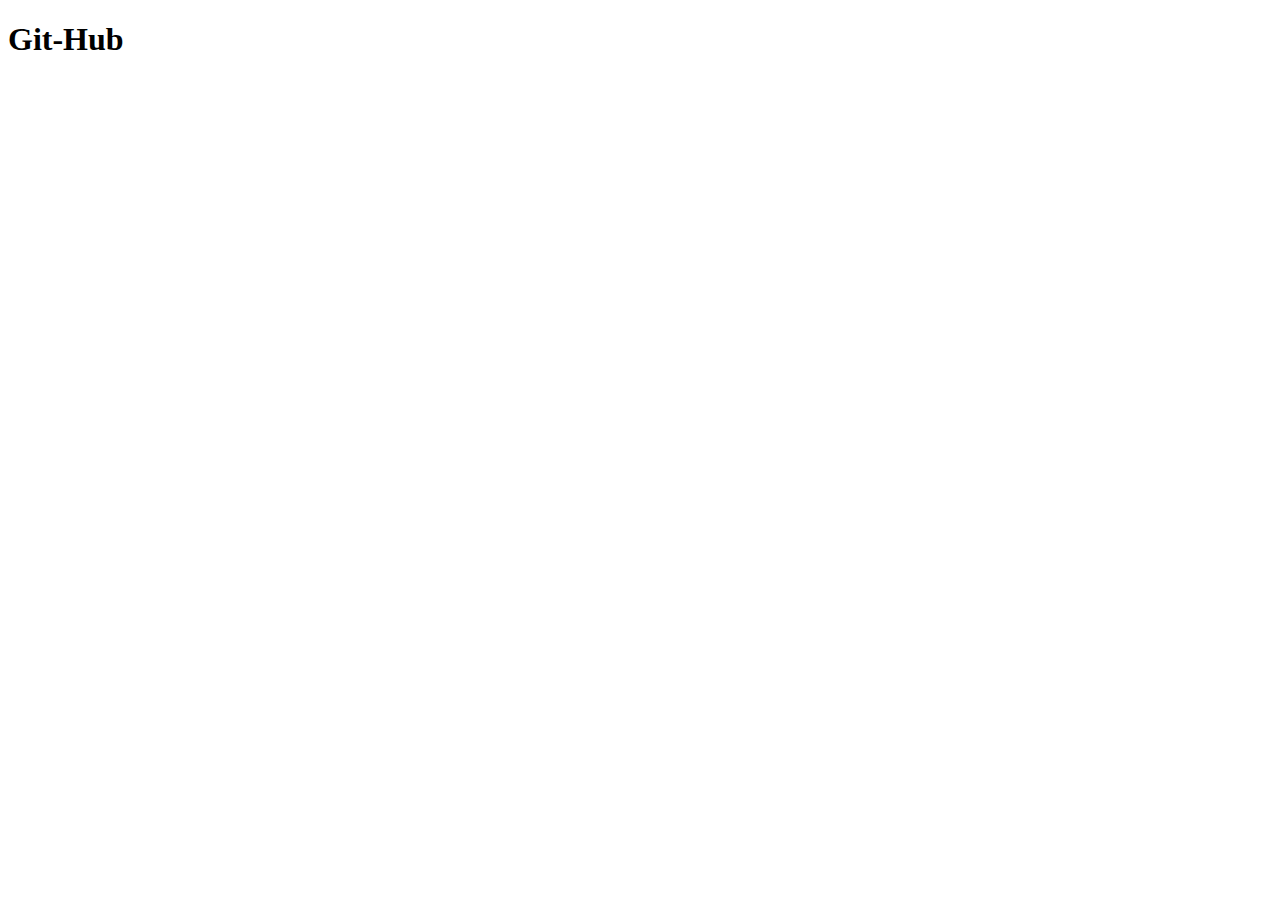
==== index.html @ c2681d70 "Add files via upload" ====
<!DOCTYPE html>
<html lang="en">
<head>
    <meta charset="UTF-8">
    <meta http-equiv="X-UA-Compatible" content="IE=edge">
    <meta name="viewport" content="width=device-width, initial-scale=1.0">
    <link rel="stylesheet" href="./style.css">
    <title>Git-Hub</title>
</head>
<body>
    <h1>Git-Hub</h1>
</body>
</html>
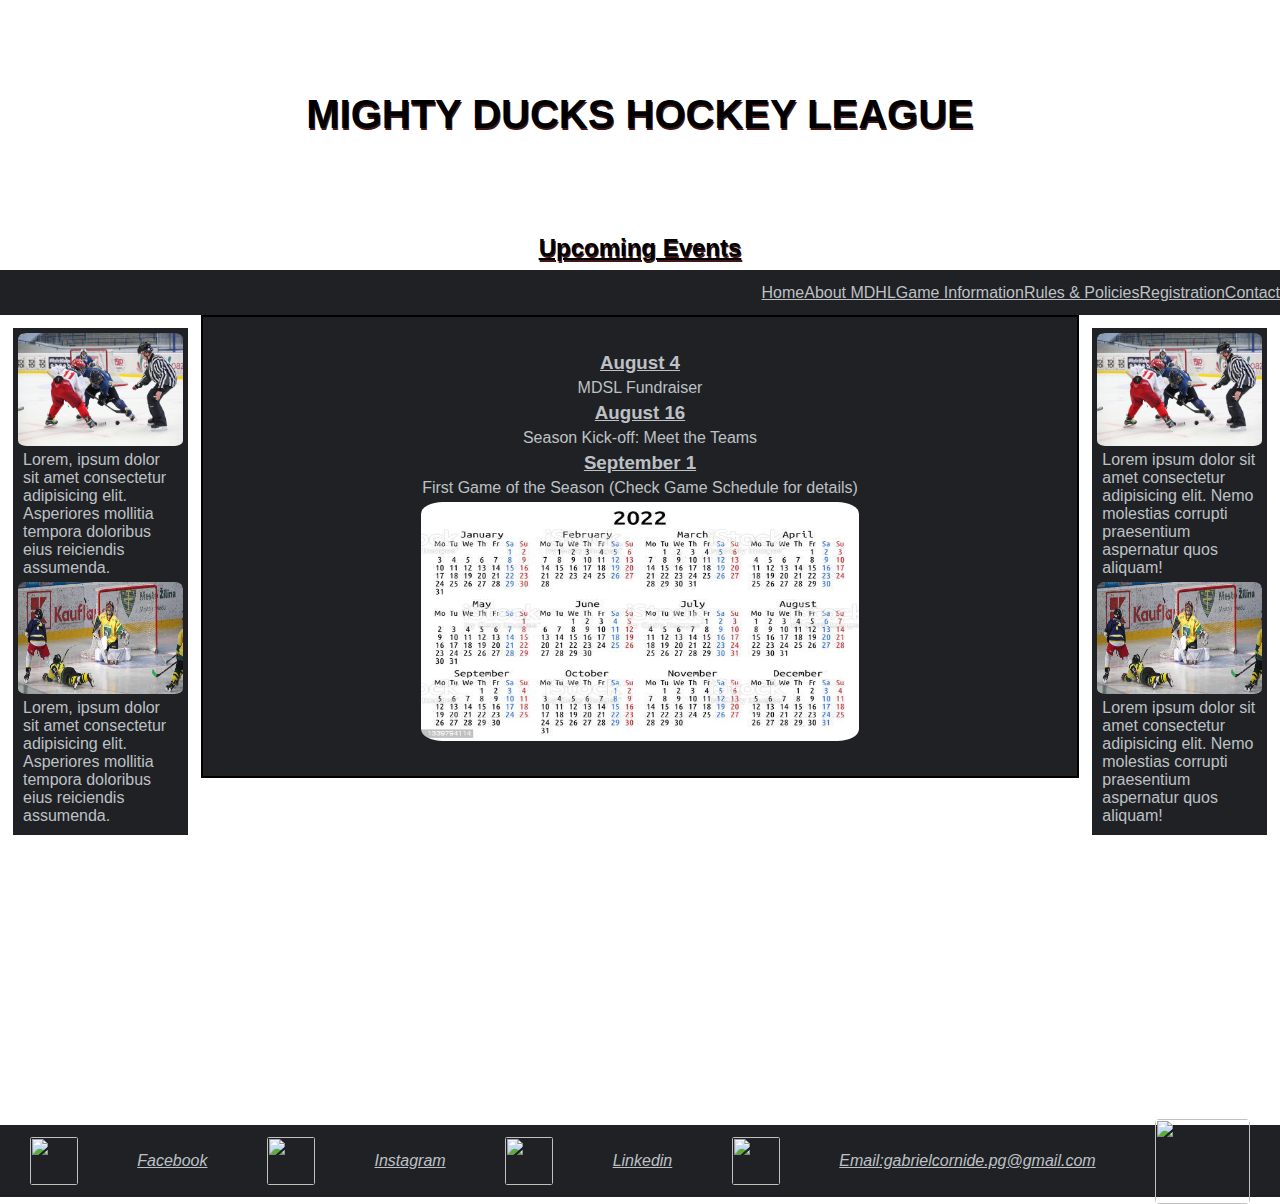
==== commit d1a6492b: "registration" ====
--- a/index.html
+++ b/index.html
@@ -1,13 +1,60 @@
-<!DOCTYPE html>
-<html lang="en">
-<head>
-    <meta charset="UTF-8">
-    <meta http-equiv="X-UA-Compatible" content="IE=edge">
-    <meta name="viewport" content="width=device-width, initial-scale=1.0">
-    <link rel="stylesheet" href="./style.css">
-    <title>Git-Hub</title>
-</head>
-<body>
-    <h1>Git-Hub</h1>
-</body>
+<!DOCTYPE html>
+<html lang="en">
+<head>
+    <meta charset="UTF-8">
+    <meta http-equiv="X-UA-Compatible" content="IE=edge">
+    <meta name="viewport" content="width=device-width, initial-scale=1.0">
+    <link rel="stylesheet" href="./assets/mdhl_4.css">
+    <title>Home</title>
+</head>
+<body>
+    <header>
+        <h1>MIGHTY DUCKS HOCKEY LEAGUE</h1>
+        <h2>Upcoming Events</h2>
+    </header>
+    <nav class="navegacion">
+        <a href="#">Home</a>
+        <a href="./aboutmdhl.html">About MDHL</a>
+        <a href="./game_info.html">Game Information</a>
+        <a href="./rules.html">Rules & Policies</a>
+        <a href="./registration.html">Registration</a>
+        <a href="./contact.html">Contact</a>
+    </nav>
+    <div class="general">
+        <aside>
+            <img src="./assets/img/design1_image1.jpg" alt="boys-playing-field-hockey">
+            <p>Lorem, ipsum dolor sit amet consectetur adipisicing elit. Asperiores mollitia tempora doloribus eius reiciendis assumenda.</p>
+            <img src="/assets/img/design1_image2.jpg" alt="boys-playing-field-hockey">
+            <p>Lorem, ipsum dolor sit amet consectetur adipisicing elit. Asperiores mollitia tempora doloribus eius reiciendis assumenda.</p>
+        </aside>
+        <main class="box-mother">
+            <section class="texto-3">
+                <h3>August 4</h3>
+                <p>MDSL Fundraiser</p>
+                <h3>August 16</h3>
+                <p>Season Kick-off: Meet the Teams</p>
+                <h3>September 1</h3>
+                <p>First Game of the Season (Check Game Schedule for details)</p>
+                <img class="calendario" src="./assets/img/calendario.jpg" alt="">
+            </section>
+        </main>
+        <aside>
+            <img src="./assets/img/design1_image1.jpg" alt="boys-playing-field-hockey">
+            <p>Lorem ipsum dolor sit amet consectetur adipisicing elit. Nemo molestias corrupti praesentium aspernatur quos aliquam!</p>
+            <img src="/assets/img/design1_image2.jpg" alt="boys-playing-field-hockey">
+            <p>Lorem ipsum dolor sit amet consectetur adipisicing elit. Nemo molestias corrupti praesentium aspernatur quos aliquam!</p>
+        </aside>
+    </div>
+    <footer>
+        <img class="logo-footer" src="./img/logo-facebook.webp" alt="">
+        <a target="_blank" href="https://www.facebook.com/gaabriicornideee/">Facebook</a>
+        <img class="logo-footer" src="./img/logo-instagram.png" alt="">
+        <a target="_blank"  href="https://www.instagram.com/agustincornide/">Instagram</a>
+        <img class="logo-footer" src="./img/logo-linkedin.png" alt="">
+        <a target="_blank"  href="https://www.linkedin.com/in/gabriel-cornide-99624923b/">Linkedin</a>
+        <img class="logo-footer" src="./img/logo-gmail.webp" alt="">
+        <a target="_blank"  href="https://gmail.com/">Email:gabrielcornide.pg@gmail.com</a>
+        <img class="logo" src="./img/Logo-Mighty-ducks-01.png" alt="">
+    </footer>
+</body>
 </html>--- a/assets/mdhl_4.css
+++ b/assets/mdhl_4.css
@@ -0,0 +1,189 @@
+*{
+    margin: 0%;
+    padding: 0%;
+    box-sizing: border-box;
+    color: #bdc1c6;
+    font-family: 'Open Sans', sans-serif;
+}
+/* HEADER */
+header{
+    background-image: url(../img/estadio.jpg);
+    height: 30vh;
+    width: 100%;
+}
+.banner{
+    object-fit: cover;
+    border-radius: 0%;
+    height: 100%;
+    width: 100%;
+    opacity: 0.8;
+}
+h1{
+    display: flex;
+    align-items: center;
+    justify-content: center;
+    text-shadow: rgb(65, 23, 23) 1px 2px;
+    font-size: 2.5rem;
+    color: black;
+    height: 85%;
+}
+h2{
+    display: flex;
+    justify-content: center;
+    align-items: center;
+    text-shadow: rgb(65, 23, 23) 1px 2px;
+    color: black;
+    text-decoration: underline;
+    height: 10%;
+    margin: 5px;
+}
+nav{
+    height: 5vh;
+    display: flex;
+    justify-content: right;
+    background: #202124;
+    align-items: center;
+}
+/* HEADER */
+
+/* MAIN */
+.general{
+    display: flex;
+    justify-content: space-around;
+    justify-items: center ;
+    min-height: 90vh ;
+    background-image: url(../img/Grade-Grey.jpg);
+}
+.texto-2{
+    display: flex;
+    flex-direction: column;
+    justify-content: center;
+    width: 100%;
+    border: solid 2px black;
+    padding: 15px;
+}
+.texto-3{
+    display: flex;
+    flex-direction: column;
+    justify-content: center;
+    align-items: center;
+    width: 100%;
+    border: solid 2px black;
+}
+.texto-4{
+    display: flex;
+    flex-direction: column;
+    justify-content: center;
+    margin: 20px;
+    width: 75%;
+}
+img.calendario{
+    width: 50%;
+    height: 52%;
+}
+.texto-3{
+    display: flex;
+    flex-direction: column;
+    align-items: center;
+    justify-content: center;
+    width: 100%;
+    border: solid 2px black;
+}
+h3, p{
+    text-align: left;
+    background: #202124;
+}
+p{
+    padding: 5px;
+}
+.negrita{
+    font-weight: bold;
+    text-decoration: underline;
+}
+h3{
+    margin: 0%;
+    text-decoration: underline;
+}
+.box-mother{
+    display: flex;
+    justify-content: center;
+    height: 100%;
+    width: 100%;
+    background: #202124;
+}
+.box{
+    display: flex;
+    text-align: center;
+    justify-content: center;
+}
+table{
+    text-align: center;
+    height: 50%;
+    width: 60%;
+}
+th, td{
+    padding: 4px;
+}
+iframe{
+    height: 100%;
+    width: 100%;
+}
+caption{
+    font-size: 2.5rem;
+    text-decoration: underline;
+    margin: 5px;
+}
+ol li{
+    list-style-position: inside;
+}
+.letras{
+    list-style-type:lower-alpha ;
+}
+fieldset{
+    padding: 15px;
+    text-align: left;
+}
+label{
+    padding: 10px;
+}
+aside{
+    display: flex;
+    flex-direction: column;
+    border: solid 3px white; 
+    padding: 5px;
+    margin: 10px;
+    height: 57vh;
+    width: 20vw;
+    background: #202124;
+}
+img{
+    border-radius: 5%;
+    width: 100%;
+    height: 33%;
+}
+.gif{
+    width: 25%;
+    height: 65%;
+}
+/* MAIN */
+
+/* FOOTER */
+footer{
+    display: flex;
+    flex-grow: 1;
+    justify-content: space-around;
+    justify-items: center;
+    background: #202124;
+    height: 8vh;
+    align-items: center;
+    font-style: italic
+}
+.logo-footer{
+    height: 3rem;
+    width: 3rem;
+}
+.logo{
+    height: 85px;
+    width: 95px;
+}
+/* FOOTER */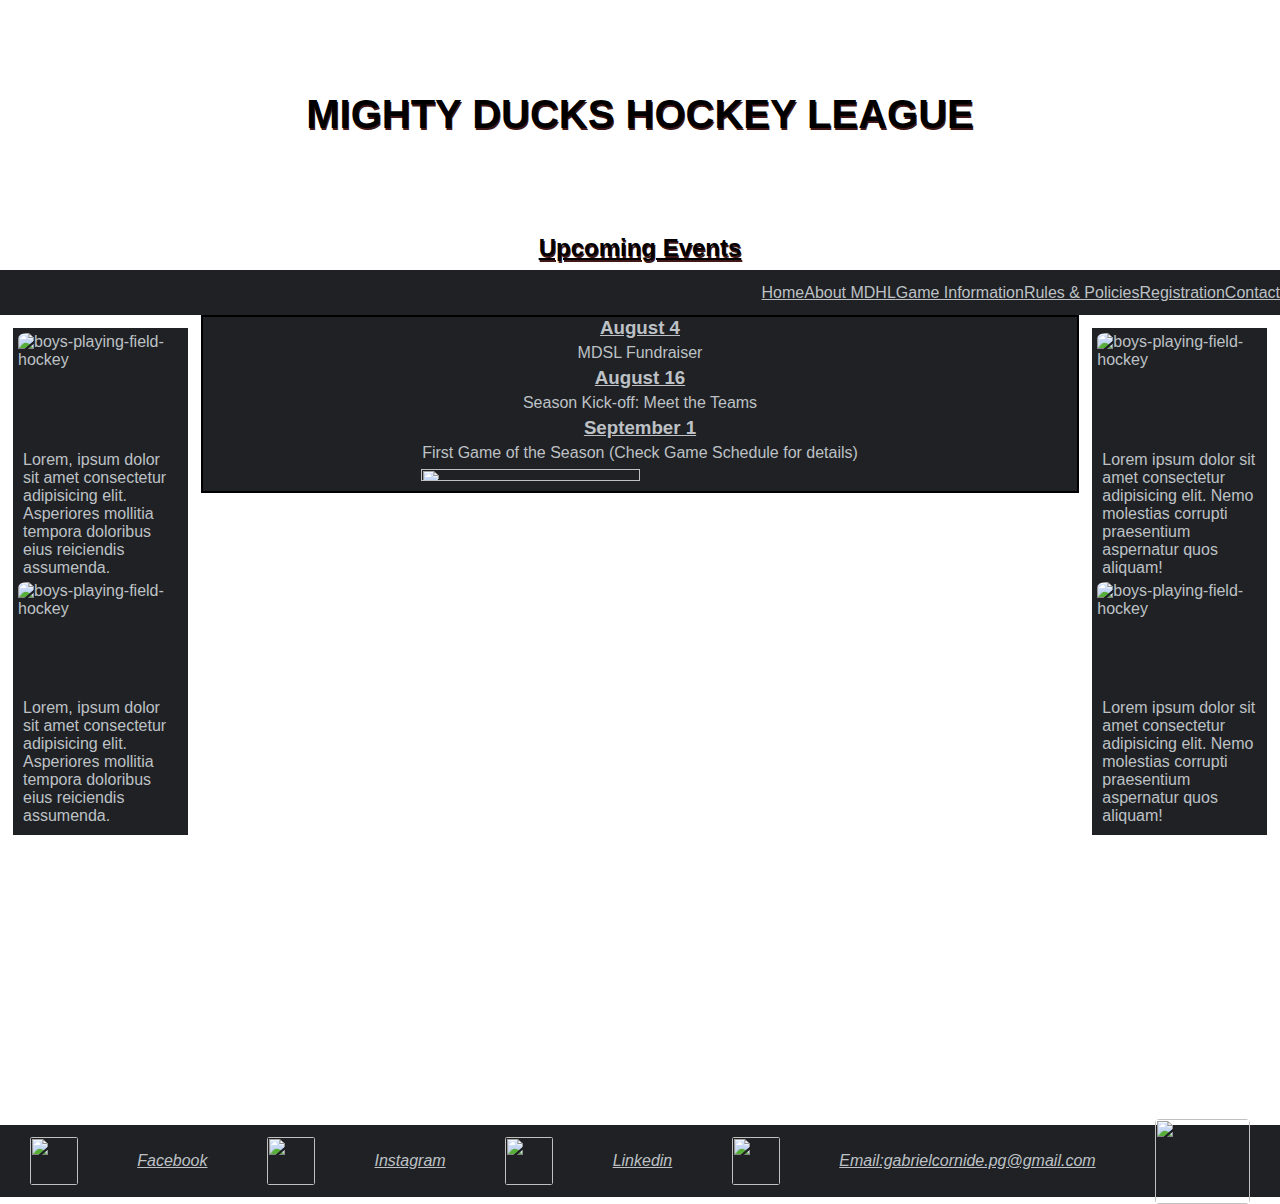
==== commit f782d0e2: "html" ====
--- a/index.html
+++ b/index.html
@@ -22,9 +22,9 @@
     </nav>
     <div class="general">
         <aside>
-            <img src="./assets/img/design1_image1.jpg" alt="boys-playing-field-hockey">
+            <img src="./img/design1_image1.jpg" alt="boys-playing-field-hockey">
             <p>Lorem, ipsum dolor sit amet consectetur adipisicing elit. Asperiores mollitia tempora doloribus eius reiciendis assumenda.</p>
-            <img src="/assets/img/design1_image2.jpg" alt="boys-playing-field-hockey">
+            <img src="./img/design1_image2.jpg" alt="boys-playing-field-hockey">
             <p>Lorem, ipsum dolor sit amet consectetur adipisicing elit. Asperiores mollitia tempora doloribus eius reiciendis assumenda.</p>
         </aside>
         <main class="box-mother">
@@ -35,13 +35,13 @@
                 <p>Season Kick-off: Meet the Teams</p>
                 <h3>September 1</h3>
                 <p>First Game of the Season (Check Game Schedule for details)</p>
-                <img class="calendario" src="./assets/img/calendario.jpg" alt="">
+                <img class="calendario" src="./img/calendario.jpg" alt="">
             </section>
         </main>
         <aside>
-            <img src="./assets/img/design1_image1.jpg" alt="boys-playing-field-hockey">
+            <img src="./img/hockey-1.jpg" alt="boys-playing-field-hockey">
             <p>Lorem ipsum dolor sit amet consectetur adipisicing elit. Nemo molestias corrupti praesentium aspernatur quos aliquam!</p>
-            <img src="/assets/img/design1_image2.jpg" alt="boys-playing-field-hockey">
+            <img src="./img/hockey-2.jpg" alt="boys-playing-field-hockey">
             <p>Lorem ipsum dolor sit amet consectetur adipisicing elit. Nemo molestias corrupti praesentium aspernatur quos aliquam!</p>
         </aside>
     </div>
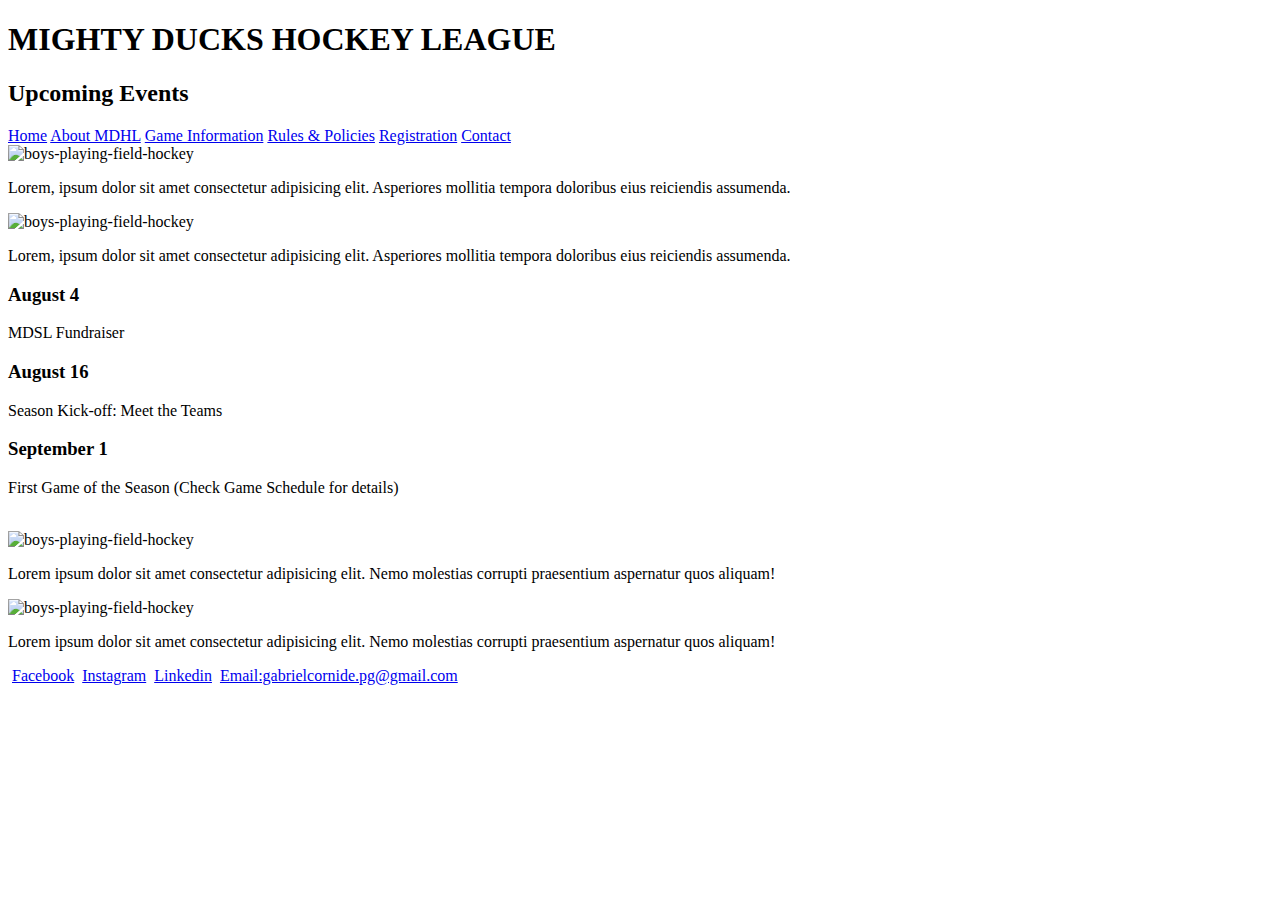
==== commit c15bbc7f: "html" ====
--- a/index.html
+++ b/index.html
@@ -4,7 +4,7 @@
     <meta charset="UTF-8">
     <meta http-equiv="X-UA-Compatible" content="IE=edge">
     <meta name="viewport" content="width=device-width, initial-scale=1.0">
-    <link rel="stylesheet" href="./assets/mdhl_4.css">
+    <link rel="stylesheet" href="./asset/mdhl_4.css">
     <title>Home</title>
 </head>
 <body>
